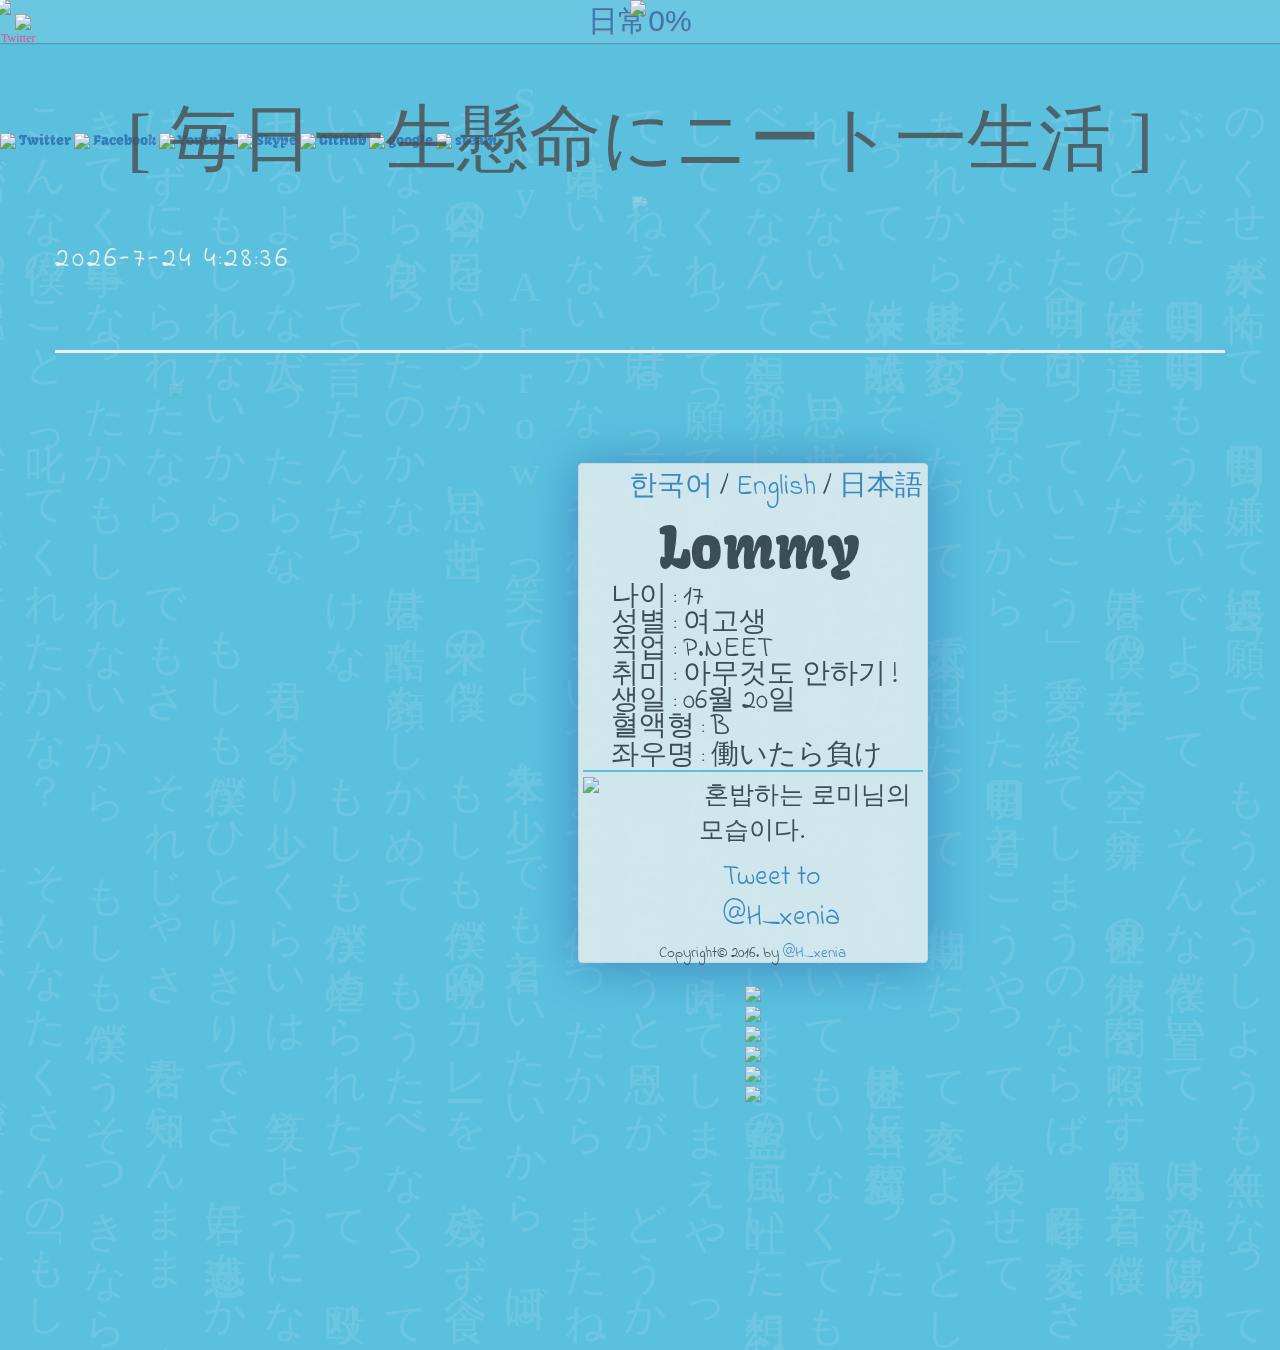
==== Nichijou.PastelPeco/Nichijou.kr/backup-html/nichijou-re.html @ b1e67c6f "Nichijou.kr" ====
<!DOCTYPE html>
<html lang="ko" class="no-js">
	<head>
		<meta charset="UTF-8" />
		<meta http-equiv="X-UA-Compatible" content="IE=edge"> 
		<meta name="viewport" content="width=device-width, initial-scale=1"> 
		
		<title>Nichijou-2016-08-21 / New</title>
		
		<link rel="stylesheet" type="text/css" href="css/tilteffect.css" />
		<link rel="stylesheet" type="text/css" href="css/linkstyles.css"/>
		<link rel="stylesheet" type="text/css" href="css/normalize.css" />
		<link rel="stylesheet" type="text/css" href="css/demo.css" />
		<link rel="stylesheet" type="text/css" href="css/component.css" />
		<!-- csstransforms3d-shiv-cssclasses-prefixed-teststyles-testprop-testallprops-prefixes-domprefixes-load --> 
		<script src="js/modernizr.custom.25376.js"></script>
		<!-- Bootstrap CSS -->
	    <link rel="stylesheet" href="//maxcdn.bootstrapcdn.com/bootstrap/3.3.2/css/bootstrap.min.css">
	    <link rel="stylesheet" href="//maxcdn.bootstrapcdn.com/bootstrap/3.3.2/css/bootstrap-theme.min.css">
	    <!-- Font -->
	    <link href="https://fonts.googleapis.com/css?family=Indie+Flower" rel="stylesheet">
	    <link href="https://fonts.googleapis.com/css?family=Kavoon|Pacifico" rel="stylesheet">
	    
	    <link rel="stylesheet" href="//npmcdn.com/sircus@3.0.0/css/sircus.min.css" charset="utf-8" />

    	<link rel="stylesheet" type="text/css" href="css/vicons-font.css" />
		<link rel="stylesheet" type="text/css" href="css/base.css" />
		<link rel="stylesheet" type="text/css" href="css/buttons.css" />
		
		<link rel="stylesheet" type="text/css" href="css/owl.carousel.css" />
	    
	  
	    <!--[if lt IE 9]>
	      <script src="https://oss.maxcdn.com/html5shiv/3.7.2/html5shiv.min.js"></script>
	      <script src="https://oss.maxcdn.com/respond/1.4.2/respond.min.js"></script>
	    <![endif]-->


		
	    <style>
	    	@font-face
	    	{
	    		font-family:"HoonWhitecatR";
	    		src: url("fonts/HoonWhitecatR.ttf") format("truetype");
	    	}
	    	@font-face
	    	{
	    		font-family:"Takumi";
	    		src: url("fonts/TAKUMIYFONT.ttf") format("truetype");
	    	}
	    	@font-face
	    	{
	    		font-family:"hakidame";
	    		src: url("fonts/hakidame.TTF") format("truetype");
	    	}
	    	@font-face
	    	{
	    		font-family:"Ounen-mouhitsu";
	    		src: url("fonts/Ounen-mouhitsu.otf");
	    	}
	    	@font-face
	    	{
	    		font-family:"nicokaku_v1";
	    		src: url("fonts/nicokaku_v1.ttf");
	    	}
	    	@font-face
	    	{
	    		font-family:"gomarice";
	    		src: url("fonts/gomarice.TTF");
	    	}
	   		@font-face
	    	{
	    		font-family:"ShigotoMemogaki";
	    		src: url("fonts/ShigotoMemogaki-Regular.ttf");
	    	}
	    	@font-face
	    	{
	    		font-family:"keifont";
	    		src: url("fonts/keifont.ttf");
	    	}
	   	 	html {
	   	 		scrollbar-3dLight-Color: #337ab7; 
	   	 		scrollbar-arrow-color: #337ab7; 
	   	 		scrollbar-base-color: #337ab7; 
	   	 		scrollbar-Face-Color: #337ab7; 
	   	 		scrollbar-Track-Color: #337ab7;
	   	 		scrollbar-DarkShadow-Color: #337ab7;
	   	 		scrollbar-Highlight-Color: #337ab7; 
	   	 		scrollbar-Shadow-Color: #337ab7
	   	 	}
		    /* Chrome, Safari용 스크롤 바 */
			::-webkit-scrollbar {
				width: 2px; 
				height: 8px;
				border: 3px solid #5bc0de;
				}
			::-webkit-scrollbar-button:start:decrement{
				display: block; 
				height: 60px;
				background: #5bc0de;
			}
			::-webkit-scrollbar-button:end:increment 
			{
				display: block; 
				height: 4px;
				background: #5bc0de;
			}
			::-webkit-scrollbar-track {
				background: #5bc0de; 
				-webkit-border-radius: 10px; border-radius:10px; 
			}
			::-webkit-scrollbar-thumb {
				height: 50px; 
				width: 50px; 
				background: linear-gradient( 
			      red 0%,
			      orange 15%,
			      yellow 30%, 
			      green 45%,
			      blue 60%,
			      indigo 75%,
			      violet 100%
      			); 
				-webkit-border-radius: 8px; 
				border-radius: 8px;
			}
		       
	        @media all and (min-width:1025px){
  
		    } 

	        @media all and (min-width:768px) and (max-width:1024px){
       
    		}
			@media screen and (max-width:500px) {

			}
			
			#link-img a img{
				margin-right:10px;
				width:45px;
			}
			
			#link-img a img:hover{
				position:relative; animation:a .1s infinite;
			}
			@keyframes a{
				from{left:-2px}
				to{left:2px}
			}
			
   			#n p::selection{
   				color:red;
   			}
   			
			#n::selection{
   				color:#F361A6;
   				opacity:.9;
   			}
			
			
			.time-set
			{
				letter-spacing:3px;
				font-family: 'Indie Flower', cursive;	
			}
			
			#background-text
			{
				width:100%;
				
				margin-right:-80px; 
				color:white;
				opacity:.1; 
				height:1270px; 
				z-index:0; 
				position:absolute;
				text-orientation: upright; 
				float:right; writing-mode: vertical-rl; 

				font-family:'keifont', 'Ounen-mouhitsu';
				
				font-size:3em;
				-ms-user-select: none; 
   				-moz-user-select: -moz-none;
   				-khtml-user-select: none;
   				-webkit-user-select: none;
  				 user-select: none;
			}
			
			#background-text::selection {
     			color: #F361DC;
   			}
   			
   			#clockbox::selection{
   				color: #eee;
   			}
   			
   			#banner-img:hover{
			    -webkit-filter: grayscale(.9);
   				filter: grayscale(.9);
   			}
			
			#slideout {
			  	background: rgba(0,0,0,.0);
				position: fixed;
				top: 80px;
				left: -520px;
				margin-left:20px;
				width: auto;
				height: auto;
				-webkit-transition-duration: 0.3s;
				-moz-transition-duration: 0.3s;
				-o-transition-duration: 0.3s;
				transition-duration: 0.3s;
			}
			#slideout form {
			  display: block;
			}
			#slideout.on {
			  left: 0;
			}
			#on-slide p::selection{
				color:#BF3EFF;
			}
			
	    </style>
	</head>
	
	<body scroll=auto style="overflow-x:hidden; overflow-x:hidden; background-color:#5bc0de; height:100%;" >
		
		<!-- 준비중 -->
		<!-- https://kimmobrunfeldt.github.io/progressbar.js/-->
		<!-- https://blog.gaya.ninja/articles/queryloader-preload-your-website-in-style/ -->
		<!-- http://www.jqueryscript.net/loading/ -->
		<!-- http://www.smashingapps.com/2014/02/24/40-jquery-css3-loading-animation-and-progress-bar-plugins.html-->
        <!-- https://perishablepress.com/3-ways-preload-images-css-javascript-ajax/ -->
		<!-- http://joaopereirawd.github.io/fakeLoader.js/ -->
		
		<div style="width:100%; position:fixed; z-index:11; background-color:rgba(255,255,255,.1);">
			<div align='center' style="width:100%; box-shadow: 0 0 2px #4C4C4C">
				
				<div id="on-slide">
					<img src="img/phone-twitter.png" style="position:absolute; left:0; margin-left:15px; margin-top:14px; width:20px;">
					<img id="on-slide" src="img/phone-t2.png" style="width:60px; position:absolute; z-index:1; left:0; margin-top:-1px; margin-left:-5px">
					
					<p data-chaffle="en" style="position:absolute; left:1px; top:30px; z-index:10; text-align:center; text-Shadow:0 0 0px #5bc0de; font-family:Ounen-mouhitsu; color:rgba(255,50,132,.8); font-size:12px;">Twitter</p>
				</div>
					
				<div id="slideout">
					<img src="img/iphone.svg" style="position:relative; z-index:1; width:280px;">	
					
					<form style="position:absolute; z-index:3; top:30px; left:15px;">
					    <a class="twitter-timeline" data-chrome="nofooter noscrollbar" data-lang="ko" data-width="250" data-height="475" data-theme="light" data-link-color="#FAB81E" href="https://twitter.com/twitter">Lommy Tweet</a> 
					</form>
				</div>
				
				<div style="width:100%;">
					<a id="showMenu" href="#">
						<img id="showMenu" src="charac-sd.png" style="width:40px; position:fixed; margin-left:-10px;">
						<div class="link link--nukun" style="text-shadow:0px 1px 1px #A6A6A6; font-size:30px;">日常<span>0</span>%</div>
					</a>
				</div> 
			</div>
		</div>
		
		<div id="perspective" class="perspective effect-movedown">
			<div class="container" style="height:50px; background-color:#5bc0de;">
				<div class="wrapper" style="margin-top:80px;"><!-- wrapper needed for scroll -->
					<!-- Top Navigation -->
					<div class="row" style="height:200px;">
						<p id="background-text">
							気分次第です僕は
							敵を選んで戦う少年叶えたい
							未来も無くて夢に描かれるのを待ってた
							そのくせ未来が怖くて
							明日も嫌って過去に願って
							もうどうしようも無くなって叫ぶんだ
							明日よ明日よもう来ないでよって
							そんな僕を置いて 月は沈み陽は昇る
							けどその夜は違ったんだ
							君は僕の手を
							空へ舞う 世界の彼方
							闇を照らす魁星
							「君と僕もさ、また明日へ向かっていこう」
							夢で終ってしまうのならば
							昨日を変えさせて
							なんて言わないから
							また明日も君とこうやって 笑わせて
							あれから世界は変わったって
							本気で思ったって
							期待したって変えようとしたって
							未来は残酷
							それでもいつだって君と見ていた
							世界は本当に綺麗だった
							忘れてないさ 思い出せるように仕舞ってるの
							君がいてもいなくても翔べるなんて妄想
							独りじゃ歩くことさえ僕は
							しないまま藍色の風に吐いた幻想
							壊してくれって願って踠いたって
							願ったんなら叶えてしまえや って
							ねぇ 君は
							言って
							また明日の夜に 逢いに行こうと思うが
							どうかな君はいないかな
							それでもいつまでも僕ら一つだから
							またね Sky Arrow 笑ってよ
							未来を少しでも君といたいから 叫ぼう
							今日の日をいつか 思い出せ
							未来の僕ら
							
							もしも僕が今晩のカレーを
							残さず食べたなら良かったのかな
							君は酷く顔をしかめて
							もうたべなくっていいよって言ったんだっけな。
							もしも僕が虐められたって
							殴り返せるような人だったらな。
							君も今より少しくらいは
							笑うようになるかもしれないから。
							もしも僕がひとりきりでさ
							君に迷惑もかけずにいられたなら
							でもさ、それじゃさ、君を知らんまま
							生きてく事になったかもしれないから
							もしも僕がうそつきなら
							こんな僕のこと　叱ってくれたかな？
							そんなたくさんの「もしも話が」
							僕の部屋にさ　浮かんで行くんだよ。
							何も無い日々から
							罅が入ってそっから
							たくさんの「もしも」が漏れ出して
							行くんだ。
							今目をつむって
							耳をふさいで歩き出したよ
							君の声も君の笑顔も
							見れないままだけどそれも良いかも。
							嫌なもんだけさ
							あたまん中から
							消してくれたらな
							よかったのにな。
							もしも僕が正直者なら
							これが最後だって信じてくれたかな？
							きっと君は笑ってくれるよな。
							みんな解ってるつもりなんだ
							何度も君に言おうとしたけど
							届く筈無くて「おかしいな？」って
							君のとこに行けたならな。
							でもひざが笑うんだ。「ざまーみろ」って。
							もしも僕が生きていたなら。
							君に聴かせるため作った歌
							やっぱ恥ずかしくて聴かせてないけど
							歌ってあげたいな、僕もいつか。
							とどくといいな、君にいつか。
							今目をつむって
							耳をふさいで歩き出したよ
							君の声も君の笑顔も
							見れないままだけどそれも良いかも。
							今目をつむって
							耳をふさいで歩き出したよ
							君の声も君の笑顔も
							見れないままだけどそれも良いかも。
							<br></br><span style="color:#0100FF; line-height:10px; letter-spacing:40px; font-size:4em;">働いたら負け</span>			
						</p>
					        
						<h1 align='center' style="z-index:10;">
							
							<div class="Grid-col t-sm-width4of12" style="width:100%; z-index:10;">
					        	<p id="n" data-chaffle="ja-hiragana" style="text-Shadow:0 0 0px #5bc0de; font-family:Ounen-mouhitsu; opacity:.8; color:#4C4C4C; text-align:center; font-size:2em;">[ 毎日一生懸命にニート一生活 ]</p>
					        </div>
					   		
							<div>
								<img id="banner-img" style="margin-top:-15px; mix-blend-mode:lighten ; opacity:.3; z-index:10; position:relative" src="img/2-new.png" id="logo-img">
							</div>
						</h1> 
					</div>
					
					<div class="row" style="margin-top:40px;">
						<div class="col-md-12" font-family='gomarice' style="z-index:10; border-bottom:3px solid #eee; padding-bottom:30px;"></div>
						<!-- time now -->
						<div class="time-set" id="clockbox" style="z-index:1; position:absolute; top:240px;  align:center; font-size:2em; color: #eee;"></div>
					</div>

					<div class="row" align='center' style="z-index:10; margin-top:30px; margin-bottom:70px;">
						<div class="col-md-1">
						</div>
							
						<!-- character -->
						<img class="col-md-7" style="opacity:.1; position:relative; z-index:10; width:400px" src="charac-new.png">
						
						<div class="col-md-4" style="z-index:1; width:400px; padding-top:50px; margin-top:30px;">
							<div id="n" class="thumbnail" style="z-index:1; box-shadow:0px 3px 50px #337ab7; font-family: 'HoonWhitecatR','Indie Flower','takumi', cursive; opacity: 0.8; font-size:2em; text-align:left; width:350px; height:500px; background-color:#ecf0f1">
						        <div>
						        	<p style="float:right;"><a style="text-decoration:none;" href="#">한국어</a> / <a style="text-decoration:none;" href="#">English</a> / <a style="text-decoration:none;" href="#">日本語</a></p>
						        </div>
						        
						        <div align='center'>
						        	<h1 style="margin-left:13px; font-size:2em; font-family: 'Kavoon', cursive;">Lommy</h1>
						        </div>
						        
						        <div style="line-height:16px;">
							        <p>&nbsp &nbsp 나이 : 17</p>
							        <p>&nbsp &nbsp 성별 : 여고생</p> 
							        <p>&nbsp &nbsp 직업 : P.NEET</p>
							        <p>&nbsp &nbsp 취미 : 아무것도 안하기 !</p>
							        
							        <p>&nbsp &nbsp 생일 : 06월 20일</p>
							        <p>&nbsp &nbsp 혈액형 : B </p>
							        <p>&nbsp &nbsp 좌우명 : <span style="font-family:'Ounen-mouhitsu'">働いたら負け</span></p>
						        </div>
						        
							   	<div align='center' style="width:100%; margin-top:-5px; border-top:1px solid #5bc0de; margin-bottom:5px; solid #5bc0de; border-bottom:1px solid #5bc0de;">
									<div class="clock-builder-output" style="font-size:40px;"></div>
								</div>
								
								<div>
									<img src="img/footer-img.jpg" style="float:left; width:110px; height:auto">
									<p style="font-size:25px; text-align:center; font-family:HoonWhitecatR;">혼밥하는 로미님의 모습이다.</p>
									
									<div style="margin-left:140px;">
										<a href="https://twitter.com/intent/tweet?screen_name=H_xenia" class="twitter-mention-button" data-text="로미님 또 혼밥해요? : " data-related="@H_xenia" data-lang="ko" data-show-count="false">Tweet to @H_xenia</a><script async src="//platform.twitter.com/widgets.js" charset="utf-8"></script>
									</div>
								</div>
								
								<footer style="font-size:15px; text-align:center; margin-top:5px;">Copyright&copy; 2016. by <a href="#" style="text-decoration:none;">@H_xenia</a></footer>
						    </div>
						   	
							<!-- owl -->
							<div>
								<div class="owl-carousel" style="opacity:.8; width:345px;">
							    	<div class="item"><img src="ad-img/ad-1.jpg"></div>
								    <div class="item"><img src="ad-img/ad-2.jpg"></div>
								    <div class="item"><img src="ad-img/ad-3.jpg"></div>
								    <div class="item"><img src="ad-img/61268722.png"></div>
								    <div class="item"><img src="ad-img/61305945.jpeg"></div>
								    <div class="item"><img src="ad-img/59036944.jpeg"></div>
								</div>
							</div>
						</div>
					</div>
				</div><!-- wrapper -->
			</div><!-- /container -->
			
			<nav class="outer-nav top horizontal" style="margin-top:80px;">
				<a style="text-decoration:none; font-family: 'Kavoon', cursive;" href="#">
					<img src="nav-img/twitter.png" style="width:30px;">
					Twitter
				</a>
				<a style="text-decoration:none; font-family: 'Kavoon', cursive;" href="#">
					<img src="nav-img/facebook.png" style="width:30px;">
					Facebook
				</a>
				<a style="text-decoration:none; font-family: 'Kavoon', cursive;" href="#">
					<img src="nav-img/youtube.png" style="width:30px;">
					Youtube
				</a>
				<a style="text-decoration:none; font-family: 'Kavoon', cursive;" href="#">
					<img src="nav-img/skype.png" style="width:30px;">
					Skype
				</a>
				<a style="text-decoration:none; font-family: 'Kavoon', cursive;" href="#">
					<img src="nav-img/git.png" style="width:30px;">
					GitHub
				</a>
				<a style="text-decoration:none; font-family: 'Kavoon', cursive;" href="#">
					<img src="nav-img/google.png" style="width:30px;">
					google
				</a>
				<a style="text-decoration:none; font-family: 'Kavoon', cursive;" href="#">
					<img src="nav-img/steam.png" style="width:30px;">
					steam
				</a>
			</nav>
			
			<div style="position:fixed; z-index:11; bottom:0; left:0; width:500px;">

			</div>
		</div><!-- /perspective -->
	
		
		
		
		
		
		
		
		
		<!-- MODAL https://github.com/dolce/iziModal -->
		
		<!-- jQuery -->
   		<script src="//ajax.googleapis.com/ajax/libs/jquery/1.11.2/jquery.min.js"></script>
   		<script src="//ajax.googleapis.com/ajax/libs/jquery/2.1.4/jquery.min.js"></script>
		
		<!-- Bootstrap -->
		<script src="//maxcdn.bootstrapcdn.com/bootstrap/3.3.2/js/bootstrap.min.js"></script>
		
		<!-- Twitter --> 
		<script async src="//platform.twitter.com/widgets.js" charset="utf-8"></script>
		
		<!-- JS --> 
		<script src="js/tiltfx.js"></script>
		<script src="js/classie.js"></script>
		<script src="js/menu.js"></script>
		<script src="js/chaffle.min.js" charset="utf-8"></script>
		
		<script src="js/owl.carousel.js"></script>
	

		<script>
			$('.owl-carousel-new').owlCarousel({
			    loop:true,
			    margin:10,
			    nav:true,
			    responsive:{
			        0:{
			            items:1
			        },
			        600:{
			            items:3
			        },
			        1000:{
			            items:5
			        }
			    }
			})
		</script>
		
		
		<script>
			$('#on-slide').click(function(){
			  $('#slideout').toggleClass('on');
			});
		</script>
		
		<!-- CountDown -->
		<script src="js/jquery.countdown.min.js"></script>
		<script type="text/javascript">
			$(function(){
				var d = new Date();
				d.setTime(1508275260*1000); // from:  10/18/2017 06:21 am +0900
				$('.clock-builder-output').countdown(d, function(event) {
					$(this).html(event.strftime('D-%D %H:%M:%S'));
				});
			});
		</script>
		
		<!-- https://github.com/DIYgod/APlayer -->
		<!-- http://www.suyongso.com/music/7435241 -->
		<!-- http://www.codebasehero.com/2011/06/html-music-player/ -->
		
		
		<!-- DOWNLOAD MUSIC http://www.yswxcn.com/player_5207.html -->
		
		<!-- BUY https://codecanyon.net/item/jquery-audio-player-music/14953592?ref=gavin_matters -->
		
		<script src="//cdnjs.cloudflare.com/ajax/libs/aplayer/1.5.0/APlayer.min.js"></script>
		<script src="js/APlayer.min.js"></script>
		<script src="js/Aplayer-op.js"></script>   
		
		
		<script>
			var ap4 = new APlayer({
			    element: document.getElementById('player'),
			    narrow: false,
			    autoplay: false,
			    showlrc: false,
			    mutex: true,
			    theme: '#F361A6',
			    music: [
			    	{
			            title: '前前前世',
			            author: 'RADWIMPS ',
			            url: 'music/RADWIMPS 前前前世.mp3',
			            pic: 'music-albumimg/imgd.jpg'
			        },
			        {
			            title: 'あっちゅ～ま青春!',
			            author: '七森中☆ごらく部',
			            url: 'http://devtest.qiniudn.com/あっちゅ～ま青春!.mp3',
			            pic: 'http://devtest.qiniudn.com/あっちゅ～ま青春!.jpg'
			        },
			        {
			            title: 'secret base~君がくれたもの~',
			            author: '茅野愛衣',
			            url: 'http://devtest.qiniudn.com/secret base~.mp3',
			            pic: 'http://devtest.qiniudn.com/secret base~.jpg'
			        },
			        {
			            title: '回レ！雪月花',
			            author: '小倉唯',
			            url: 'http://devtest.qiniudn.com/回レ！雪月花.mp3',
			            pic: 'http://devtest.qiniudn.com/回レ！雪月花.jpg'
			        }
			    ]
			});
			ap4.init();
		</script>
		
		<!-- chaffle --> 
		<script>
		    var elements = document.querySelectorAll('[data-chaffle]');
		    var elm = document.querySelectorAll('[data-chaffle-onLoad]');
		
		    Array.prototype.forEach.call(elements, function (el) {
		      var chaffle = new Chaffle(el)
		      el.addEventListener('mouseover', function () {
		        chaffle.init();
		      });
		    });
		
		    Array.prototype.forEach.call(elm, function (el) {
		      var chaffle = new Chaffle(el, {
		        delay: 200
		      })
		      setInterval(function(){
		        chaffle.init();
		      }, 8000)
		    });
		</script>
		
		
		<!-- 시계 -->
		<script type="text/javascript">
			function GetClock(){
			var d=new Date();
			var nmonth=d.getMonth(),ndate=d.getDate(),nyear=d.getYear();
			if(nyear<1000) nyear+=1900;
			var nhour=d.getHours(),nmin=d.getMinutes(),nsec=d.getSeconds();
			if(nmin<=9) nmin="0"+nmin
			if(nsec<=9) nsec="0"+nsec;
			
			document.getElementById('clockbox').innerHTML=""+nyear+"-"+(nmonth+1)+"-"+ndate+" "+nhour+":"+nmin+":"+nsec+"";
			}
			
			window.onload=function(){
			GetClock();
			setInterval(GetClock,1000);
			}
		</script>

		<!-- 이미지마우스 오버 -->
		<script>
			$(document).ready((function(){
				$('').mouseover(function(){
					$(this).attr("src","");
				});
				$('').mouseout(function(){
					$(this).attr("src","");
				});
			}));
		</script>
		
		<!-- Owl -->
		<script>
			$('.owl-carousel').owlCarousel({
			    loop:true,
			    nav:false,
			    autoplay:true,
    			autoplayTimeout:2500,
    			lazyLoad: true,
			    responsive:{
			        0:{
			            items:1
			        }
			    }
			})
		</script>
		
		<script>
			$('#myModal').on('shown.bs.modal', function () {
			  $('#myInput').focus()
			})
		</script>
	</body>
</html>
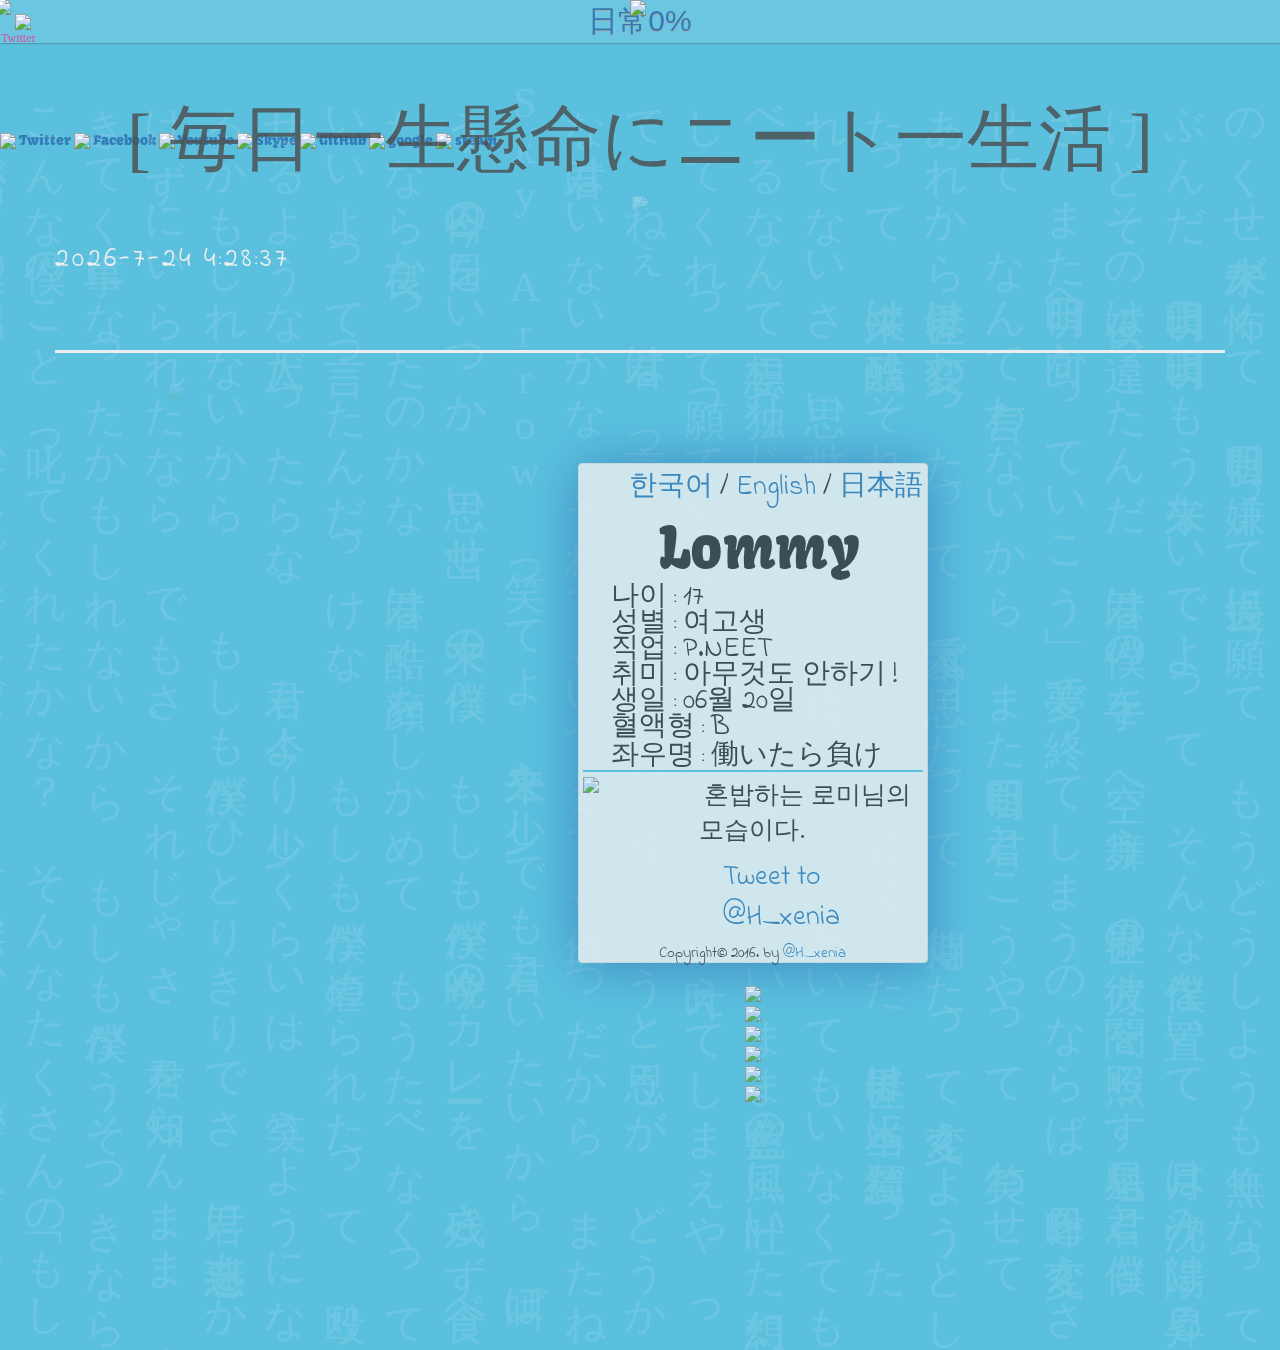
==== commit adfcb4d7: "Replace npmcdn.com with unpkg.com" ====
--- a/Nichijou.PastelPeco/Nichijou.kr/backup-html/nichijou-re.html
+++ b/Nichijou.PastelPeco/Nichijou.kr/backup-html/nichijou-re.html
@@ -21,7 +21,7 @@
 	    <link href="https://fonts.googleapis.com/css?family=Indie+Flower" rel="stylesheet">
 	    <link href="https://fonts.googleapis.com/css?family=Kavoon|Pacifico" rel="stylesheet">
 	    
-	    <link rel="stylesheet" href="//npmcdn.com/sircus@3.0.0/css/sircus.min.css" charset="utf-8" />
+	    <link rel="stylesheet" href="//unpkg.com/sircus@3.0.0/css/sircus.min.css" charset="utf-8" />
 
     	<link rel="stylesheet" type="text/css" href="css/vicons-font.css" />
 		<link rel="stylesheet" type="text/css" href="css/base.css" />
